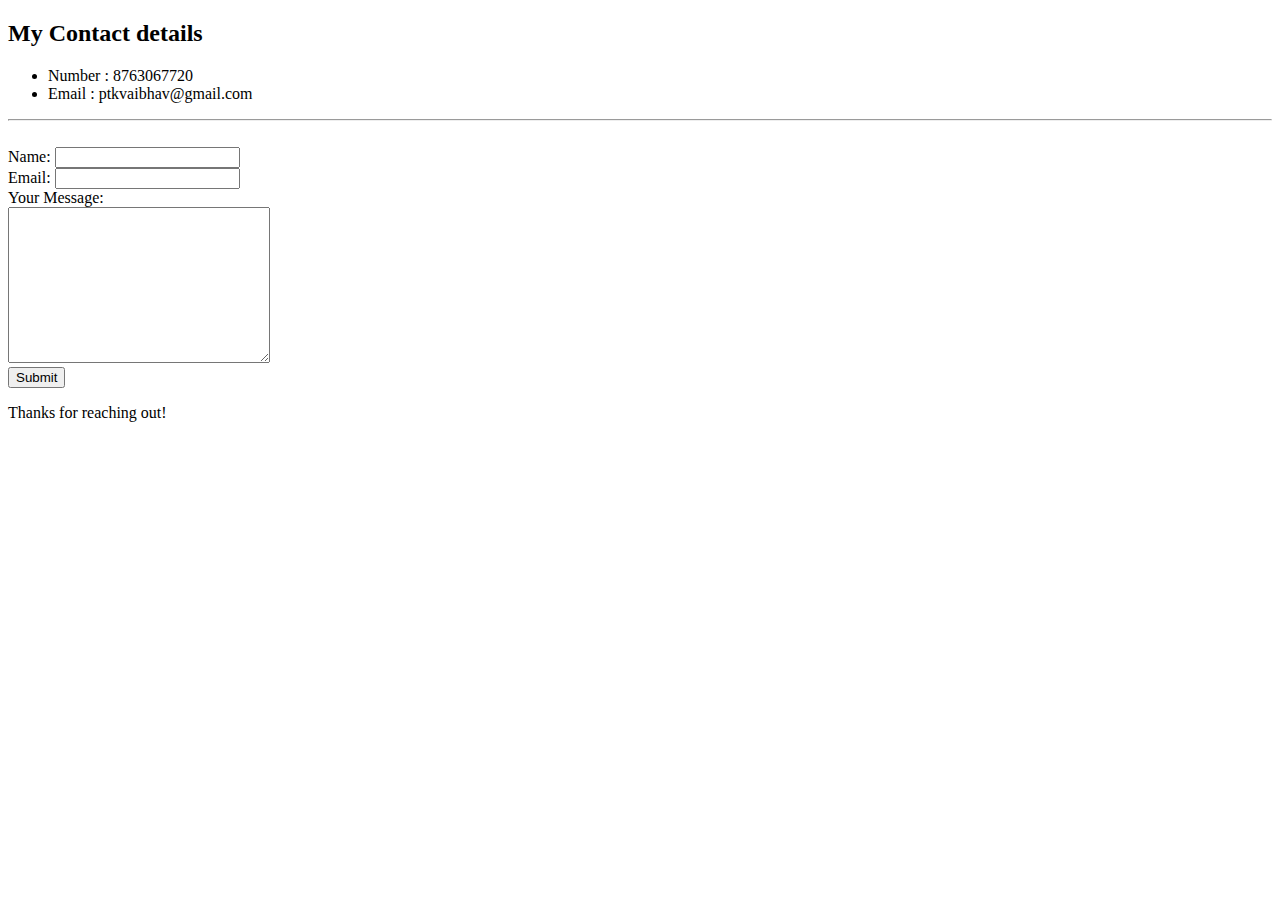
==== contact.html @ 3fbee6d6 "Add initial cv website files" ====
<!DOCTYPE html>
<html lang="en">
<head>
    <meta charset="UTF-8">
    <meta name="viewport" content="width=device-width, initial-scale=1.0">
    <title>My Contact Details</title>
</head>
<body>
    <h2>My Contact details</h2>
    <ul>
        <li>Number : 8763067720</li>
        <li>Email : ptkvaibhav@gmail.com</li>
    </ul>
    <hr>
    <br>
    <form action="mailto:ptkvaibhav@gmail.com" method="POST" enctype="text/plain">
        <label for="name">Name:</label>
        <input type="text" name="Name">
        <br>
        <label for="email">Email:</label>
        <input type="email" name="Email">
        <br>
        <label for="message">Your Message:</label>
        <br>
        <textarea name="textarea" id="textarea" cols="30" rows="10"></textarea>
        <br>
        <input type="submit">
    </form>
    <p>Thanks for reaching out!</p>
</body>
</html>
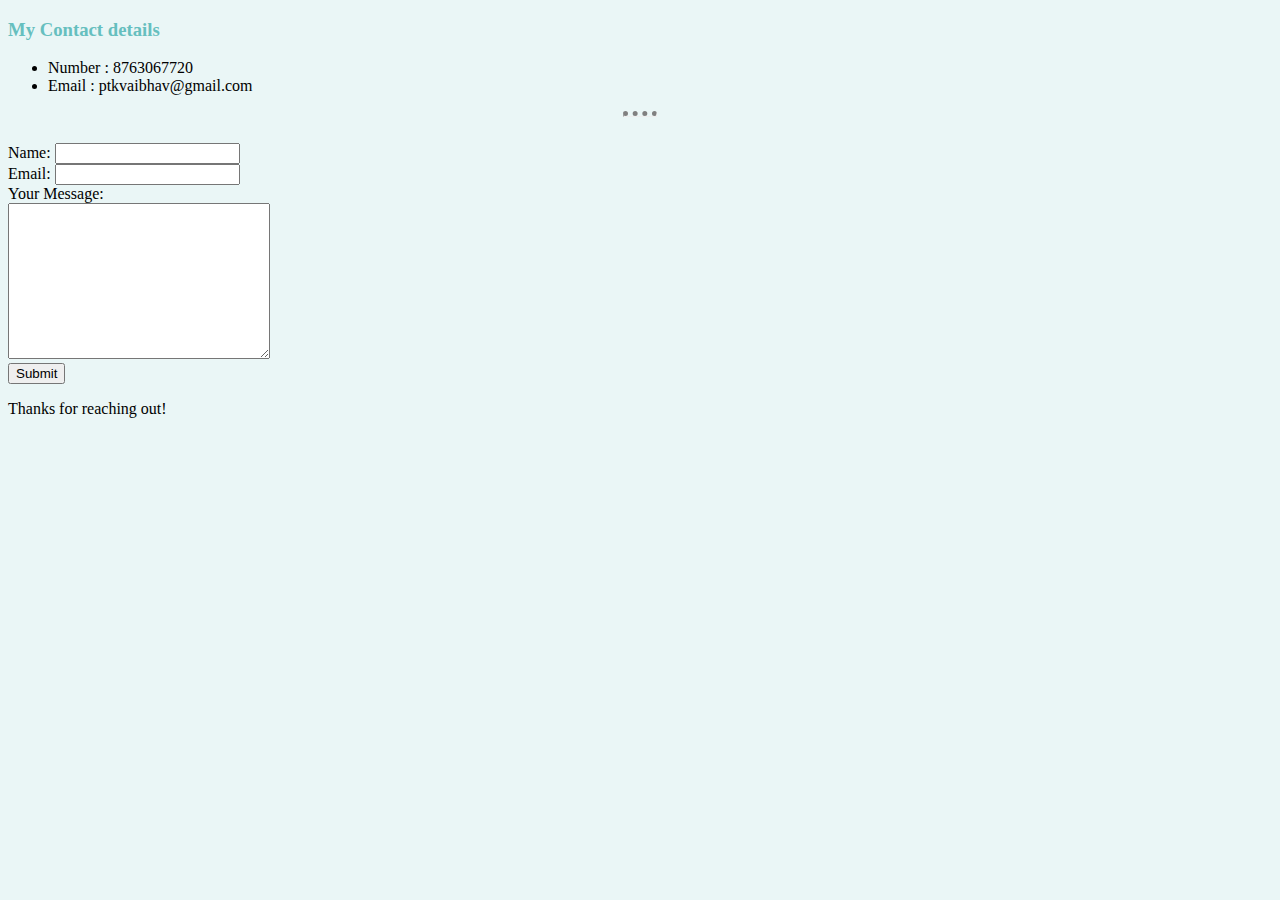
==== commit 7e1d2010: "Add files via upload" ====
--- a/contact.html
+++ b/contact.html
@@ -4,9 +4,10 @@
     <meta charset="UTF-8">
     <meta name="viewport" content="width=device-width, initial-scale=1.0">
     <title>My Contact Details</title>
+    <link rel="stylesheet" href="css/styles.css">
 </head>
 <body>
-    <h2>My Contact details</h2>
+    <h3>My Contact details</h3>
     <ul>
         <li>Number : 8763067720</li>
         <li>Email : ptkvaibhav@gmail.com</li>
--- a/css/styles.css
+++ b/css/styles.css
@@ -0,0 +1,14 @@
+
+body {
+    background-color: #eaf6f6;
+}
+hr {
+    border-top: 5px dotted gray;
+    width: 2.5%;
+}
+h1 {
+    color: #66bfbf;
+}
+h3 {
+    color: #66bfbf;
+}